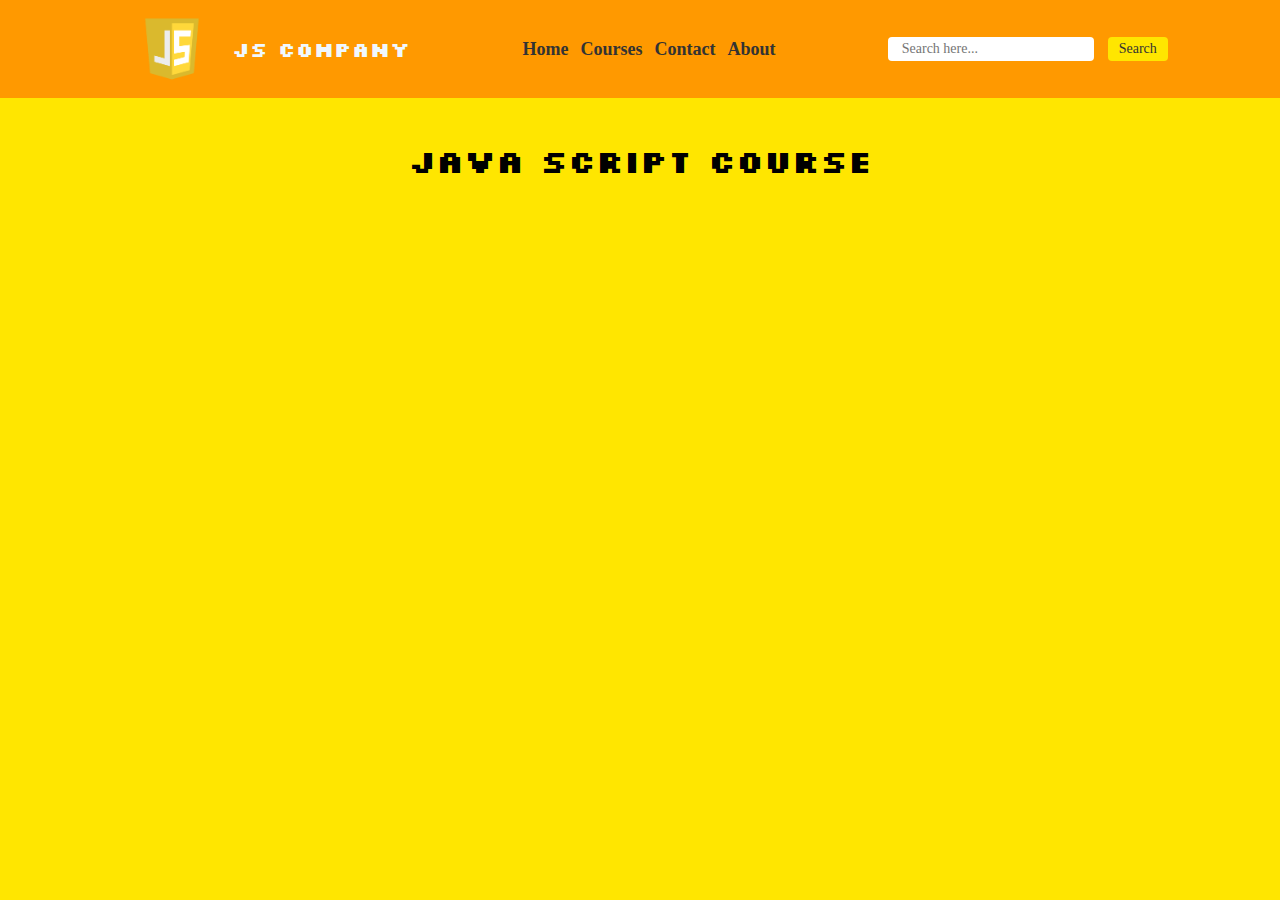
==== java-course/index.html @ 639994be "java practice" ====
<!DOCTYPE html>
<html lang="en">
<head>
  <meta charset="UTF-8">
  <meta name="viewport" content="width=device-width, initial-scale=1.0">
  <title>Java Course</title>

  <!-- CSS link -->
  <link rel="stylesheet" href="style.css">

  <!-- Google Fonts -->
  <link rel="preconnect" href="https://fonts.googleapis.com">
  <link rel="preconnect" href="https://fonts.gstatic.com" crossorigin>
  <link href="https://fonts.googleapis.com/css2?family=Bebas+Neue&family=Poppins:wght@100;200;300;400;500&family=Roboto:ital,wght@0,100;0,300;0,400;1,300&family=Silkscreen&display=swap" rel="stylesheet">
  
</head>
<body>
  
  <nav>
    <div class="nav__container">
      <div class="nav__logo">
        <img class="nav__JSpicture" src="assets/javascript-39395.png" alt="company logo">
        <p>JS Company</p>
      </div>
    </div>
    <div class="nav__pages">
      <ul class="nav__list">
        <li><a href="#">Home</a></li>
        <li><a href="#">Courses</a></li>
        <li><a href="#">Contact</a></li>
        <li><a href="#">About</a></li>
      </ul>
    </div>
    <div class="nav__search">
      <input type="search" placeholder="Search here...">
      <button class="search__button">Search</button>
    </div>
  </nav>

  <header>
    <h1 class="header-title">Java Script Course</h1>
  </header>

</body>
</html>
---- java-course/style.css ----
/* Macro Changes */
:root {
  --main-yellow: rgb(255, 230, 0);
  --nav-orange: rgb(255, 153, 0);
}

* {
  margin: 0;
  padding: 0;
  font-family: Cambria;
}

body {
  background-color: var(--main-yellow);
}

/* Header Settings */
header h1 {
  display: flex;
  justify-content: center;
}

/* Nav Settings */
nav {
  height: 98px;
  padding: 0 auto;
  background-color: var(--nav-orange);
  display: flex;
  flex-wrap: wrap;
  justify-content: space-evenly;
  align-items: center;
}

img[src*="assets/javascript-39395.png"] {
  width: 120px;
  transition: all 200ms;
}

img[src*="assets/javascript-39395.png"]:hover {
  scale: 1.1;
}

.nav__logo {
  display: flex;
  align-items: center;
}

.nav__logo p {
  font-weight: bold;
  font-family: 'Silkscreen';
  color: aliceblue;
  font-size: 20px;
}

.nav__list {
  display: flex;
  gap: 12px;
  font-size: 18px;
}

.nav__pages ul {
  display: flex;
}

.nav__pages li {
  list-style: none;
}

.nav__pages a {
  text-decoration: none;
  color: #333;
  font-weight: bold;
}

.nav__pages a:hover {
  text-decoration: underline;
}

.nav__search {
  display: flex;
  gap: 14px;
  height: 24px;
}

.search__button {
  color: #333;
  height: 24px;
  width: 60px;
  background-color: var(--main-yellow);
  border: none;
  border-radius: 4px;
  cursor: pointer;
  transition: all 80ms;
  font-size: 14px;
}

.search__button:hover {
  background-color: aliceblue;
  color: #333;
}

input[type="search"] {
  padding: 0 14px;
  transition: scale 20ms ease-in;
  border-radius: 4px;
  border: none;
  font-size: 14px;
}

input[type*='search']:focus {
  color: orangered;
  border: 3px solid var(--nav-orange);
  scale: 1.1;
}

/* Main Content Settings */

header h1 {
  margin-top: 2.6rem;
  font-family: 'Silkscreen';
}
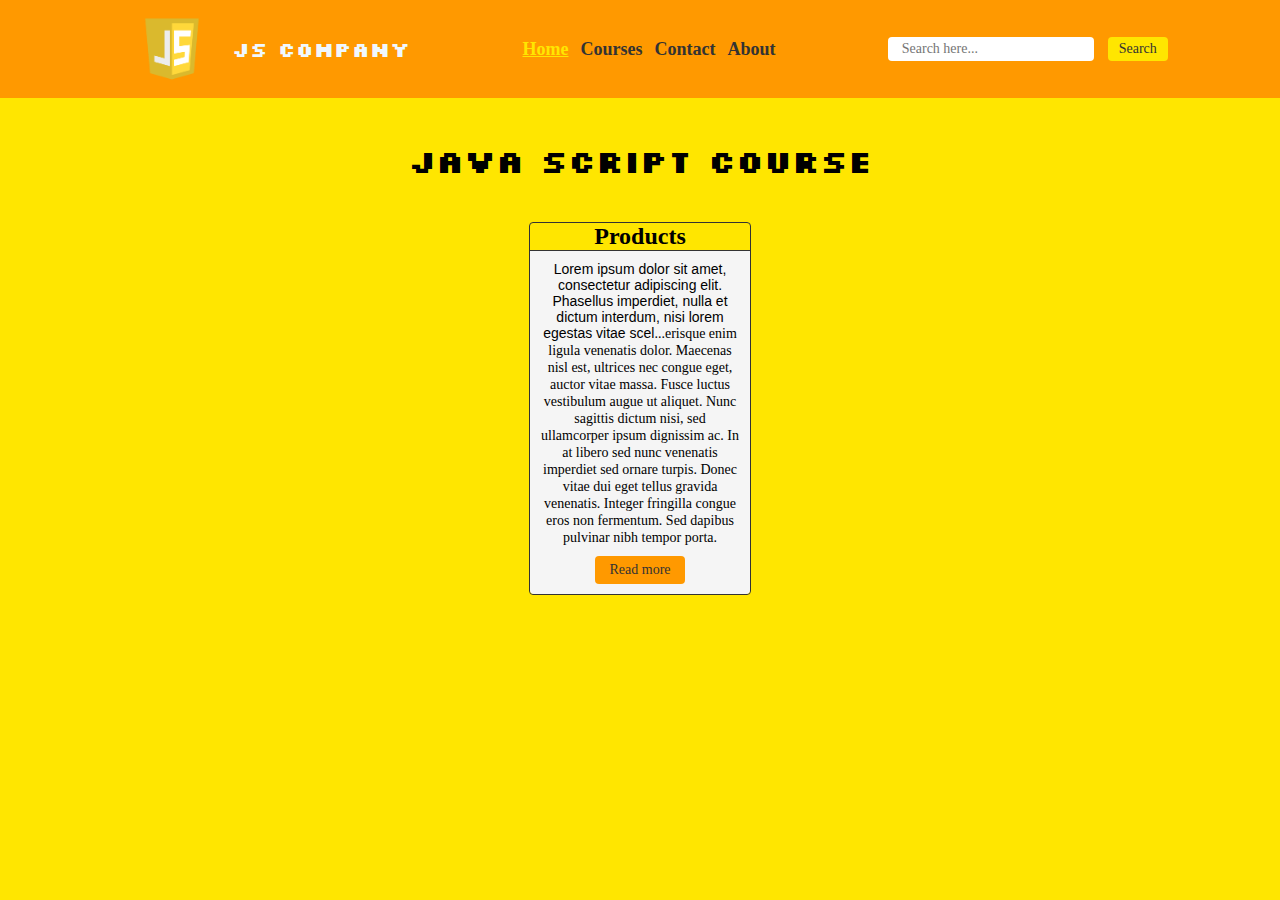
==== commit 2de4df91: "read more btn" ====
--- a/java-course/index.html
+++ b/java-course/index.html
@@ -12,7 +12,10 @@
   <link rel="preconnect" href="https://fonts.googleapis.com">
   <link rel="preconnect" href="https://fonts.gstatic.com" crossorigin>
   <link href="https://fonts.googleapis.com/css2?family=Bebas+Neue&family=Poppins:wght@100;200;300;400;500&family=Roboto:ital,wght@0,100;0,300;0,400;1,300&family=Silkscreen&display=swap" rel="stylesheet">
-  
+
+  <!-- JS Link -->
+  <script src="script.js"></script>
+
 </head>
 <body>
   
@@ -25,10 +28,10 @@
     </div>
     <div class="nav__pages">
       <ul class="nav__list">
-        <li><a href="#">Home</a></li>
+        <li><a href="#"><span id="home">Home</span></a></li>
         <li><a href="#">Courses</a></li>
         <li><a href="#">Contact</a></li>
-        <li><a href="#">About</a></li>
+        <li><a href="./pages/about.html">About</a></li>
       </ul>
     </div>
     <div class="nav__search">
@@ -41,5 +44,23 @@
     <h1 class="header-title">Java Script Course</h1>
   </header>
 
+  <main>
+    <section id="info-boxes">
+      <div class="info__box">
+        <h2 class="products__box">Products</h2>
+        <div class="content__box">
+          <p>Lorem ipsum dolor sit amet, consectetur adipiscing elit. Phasellus imperdiet, nulla et dictum interdum, nisi lorem egestas vitae scel<span id="dots">...</span><span id="more">erisque enim ligula venenatis dolor. Maecenas nisl est, ultrices nec congue eget, auctor vitae massa. Fusce luctus vestibulum augue ut aliquet. Nunc sagittis dictum nisi, sed ullamcorper ipsum dignissim ac. In at libero sed nunc venenatis imperdiet sed ornare turpis. Donec vitae dui eget tellus gravida venenatis. Integer fringilla congue eros non fermentum. Sed dapibus pulvinar nibh tempor porta.</span></p>
+          <button onclick="myFunction()" id="myBtn">Read more</button>  
+        </div>
+      </div>
+    </section>
+
+    <section>
+      <div>
+
+      </div>
+    </section>
+  </main>
+
 </body>
 </html>--- a/java-course/style.css
+++ b/java-course/style.css
@@ -12,6 +12,16 @@
 
 body {
   background-color: var(--main-yellow);
+}
+
+#home {
+  color: var(--main-yellow);
+  text-decoration: var(--main-yellow) underline;
+}
+
+#about {
+  color: var(--main-yellow);
+  text-decoration: var(--main-yellow) underline;
 }
 
 /* Header Settings */
@@ -118,4 +128,57 @@
 header h1 {
   margin-top: 2.6rem;
   font-family: 'Silkscreen';
-}+}
+
+/* Product Card */
+#info-boxes {
+  display: flex;
+  margin-top: 2.6rem;
+  justify-content: center;
+}
+
+.info__box {
+  border: 1px solid #333;
+  border-radius: 4px;
+  transition: box-shadow, scale 20ms ease-in;
+}
+
+.info__box:hover {
+  scale: 1.02;
+  box-shadow: 4px 4px 0px hsl(0, 0%, 36%);
+}
+
+.info__box h2 {
+  text-align: center;
+  border-bottom: 1px solid #333;
+  background-image: url('https://img.freepik.com/free-photo/liquid-marbling-paint-texture-background-fluid-painting-abstract-texture-intensive-color-mix-wallpaper_1258-82939.jpg');
+}
+
+.info__box p {
+  width: 200px;
+  text-align: center;
+  font-family: arial;
+  font-size: 14px;
+  margin: 10px;
+}
+
+.content__box {
+  display: flex;
+  flex-direction: column;
+  align-items: center;
+  background-color: whitesmoke;
+  border-bottom-left-radius: 4px;
+  border-bottom-right-radius: 4px;
+}
+
+.content__box button {
+  color: #333;
+  padding: 6px 14px;
+  background-color: var(--nav-orange);
+  border: none;
+  border-radius: 4px;
+  cursor: pointer;
+  transition: all 80ms;
+  font-size: 14px;
+  margin-bottom: 10px;
+}
